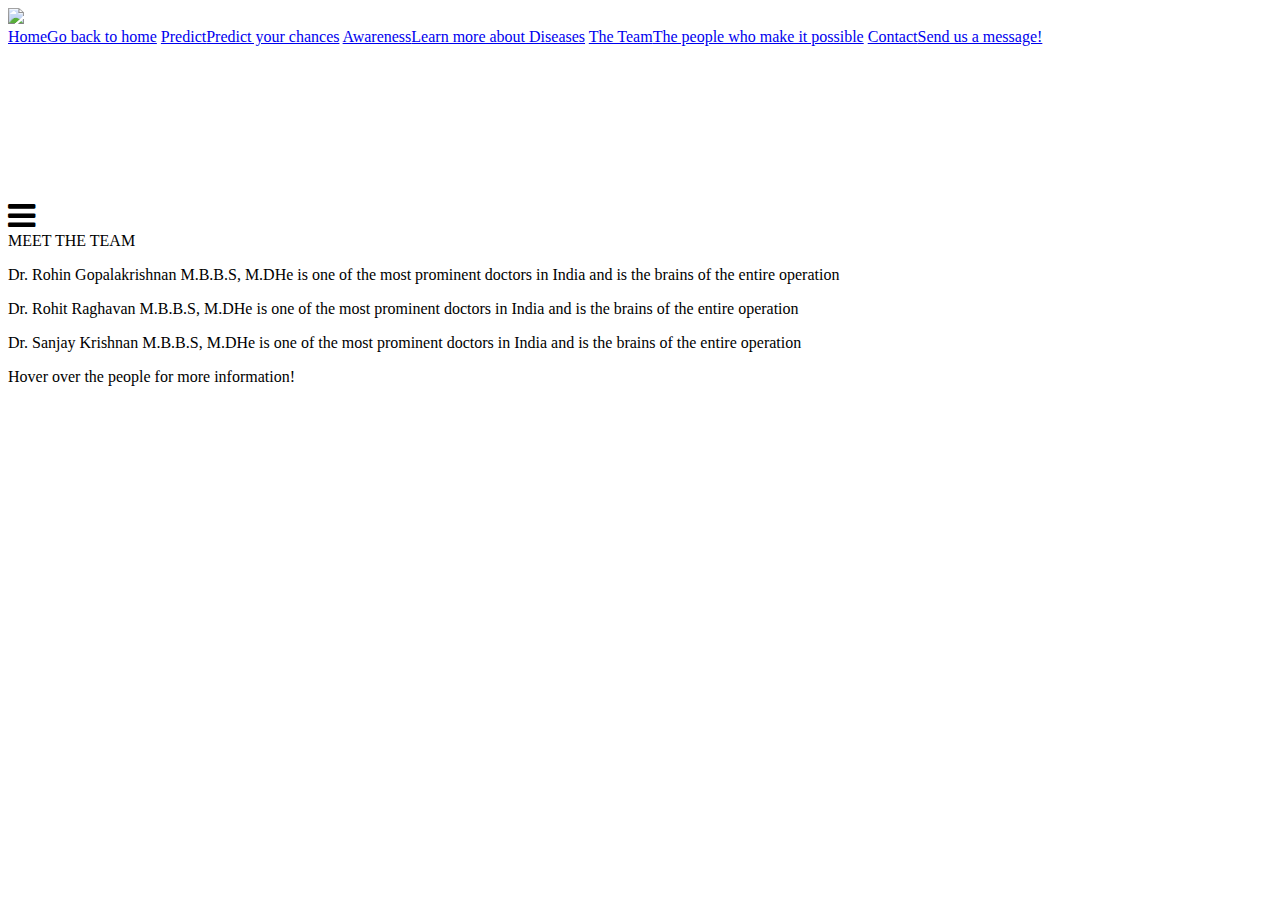
==== templates/about.html @ f65ee465 "Added Prediction Page" ====
<!DOCTYPE html>
<html lang="en" itemscope>

<head>
    <meta charset="utf-8">
    <meta http-equiv="X-UA-Compatible" content="IE=edge">
    <meta name="viewport" content="width=device-width, initial-scale=1">

    <meta name="description" content="IDA is a non-profit organization that spreads awareness on various disease and find the probability of you getting that disease" />
    <meta name="keywords" content="IDA, Intelligent Disease Awareness, medical, organization, institution, club, community" />
    <meta name="robots" content="all" />
    <meta name="referrer" content="origin" />
    <meta name="viewport" id="viewport" content="width=device-width, initial-scale=1" />
    <meta property="og:title" content="IDA - Intelligent Disease Awareness" />
    <meta property="og:image" content="/assets/images/preview.png" />
    <meta property="og:description" content="IDA is a non-profit organization that spreads awareness on various disease and find the probability of you getting that disease" />
    <meta itemprop="name" content="IDA" />
    <meta itemprop="description" content="IDA is a non-profit organization that spreads awareness on various disease and find the probability of you getting that disease" />
    <meta itemprop="image" content="/assets/images/preview.png" />

    <!-- <link rel="apple-touch-icon" sizes="180x180" href="assets/images/icons/apple-touch-icon.png">
    <link rel="icon" type="image/png" href="assets/images/icons/favicon-32x32.png" sizes="32x32">
    <link rel="icon" type="image/png" href="assets/images/icons/favicon-16x16.png" sizes="16x16">
    <link rel="manifest" href="assets/images/icons/manifest.json">
    <link rel="mask-icon" href="assets/images/icons/safari-pinned-tab.svg" color="#5bbad5">
    <link rel="shortcut icon" href="assets/images/icons/favicon.ico"> -->

    <script src="js/custom.js"></script>
    <link href="css/font-awesome.min.css" rel="stylesheet">
    <link href="css/style.css?nocache" rel="stylesheet">
    <link href="https://maxcdn.bootstrapcdn.com/font-awesome/4.6.3/css/font-awesome.min.css" rel="stylesheet">
    <!-- <link href="https://fonts.googleapis.com/css?family=Montserrat" rel="stylesheet"> -->
    <link href="https://fonts.googleapis.com/css?family=Montserrat|Open+Sans|Oswald:300,400|Playfair+Display" rel="stylesheet">
    <link href="https://fonts.googleapis.com/css?family=Roboto:500" rel="stylesheet">
    <link rel="stylesheet" href="css/style-about.css">
    <script type="text/javascript" src="js/jquery.js"></script>
    <script type="text/javascript" src="js/script.js"></script>

    <title>IDA - Intelligent Disease Awareness</title>

</head>

<body >
    <div id="sideNav" class="sidenav">
        <div class="logo-full">
            <img src="assets/img/logo-full.png"></img>
        </div>
        <a href="/">Home<span>Go back to home</span></a>
        <a href="/predict">Predict<span>Predict your chances</span></a>
        <a href="#">Awareness<span>Learn more about Diseases</span></a>
        <a href="/about">The Team<span>The people who make it possible</span></a>
        <a href="#">Contact<span>Send us a message!</span></a>
    </div>
    <div class="video-wrap">
        <!-- <div class="video-overlay2"></div>    -->
        <video id="bgvid" class="bgvid" poster="assets/img/poster.jpg" playbackRate="0.5" autoplay loop>
      <source src="assets/video/strand.mp4" type="video/mp4">
      <!-- <source src="assets/video/background-video.webm" type="video/webm"> -->
    </video>
    </div>


<div id="main">
    <div class="header-about">
        <div class="hamburger">
            <span onclick="toggleNav()">
                <i class="fa fa-bars fa-2x" aria-hidden="true"></i>
            </span>

            <div class="team-title center-align">
              MEET THE TEAM
            </div>
        </div>

    </div>

    <div class="about-allwrap" id="about-allwrap">

      <div class="scroll">
          <div class="about-item">
              <div class="circular1 animate" id="circular1"></div>
              <p class="p1" id="p1">Dr. Rohin Gopalakrishnan M.B.B.S, M.D<span class="para">He is one of the most prominent doctors in India and is the brains of the entire operation</span></p>
          </div>
          <div class="about-item">
              <div class="circular2 animate" id="circular2"></div>
              <p class="p1" id="p2">Dr. Rohit Raghavan M.B.B.S, M.D<span class="para">He is one of the most prominent doctors in India and is the brains of the entire operation</span></p>
          </div>
          <div class="about-item">
              <div class="circular3 animate" id="circular3"></div>
              <p class="p1" id="p3">Dr. Sanjay Krishnan M.B.B.S, M.D<span class="para">He is one of the most prominent doctors in India and is the brains of the entire operation</span></p>
          </div>
      </div>

      <div class="about-info"> Hover over the people for more information! </div>

      </div>

      </div>
  </div>


</body>

</html>
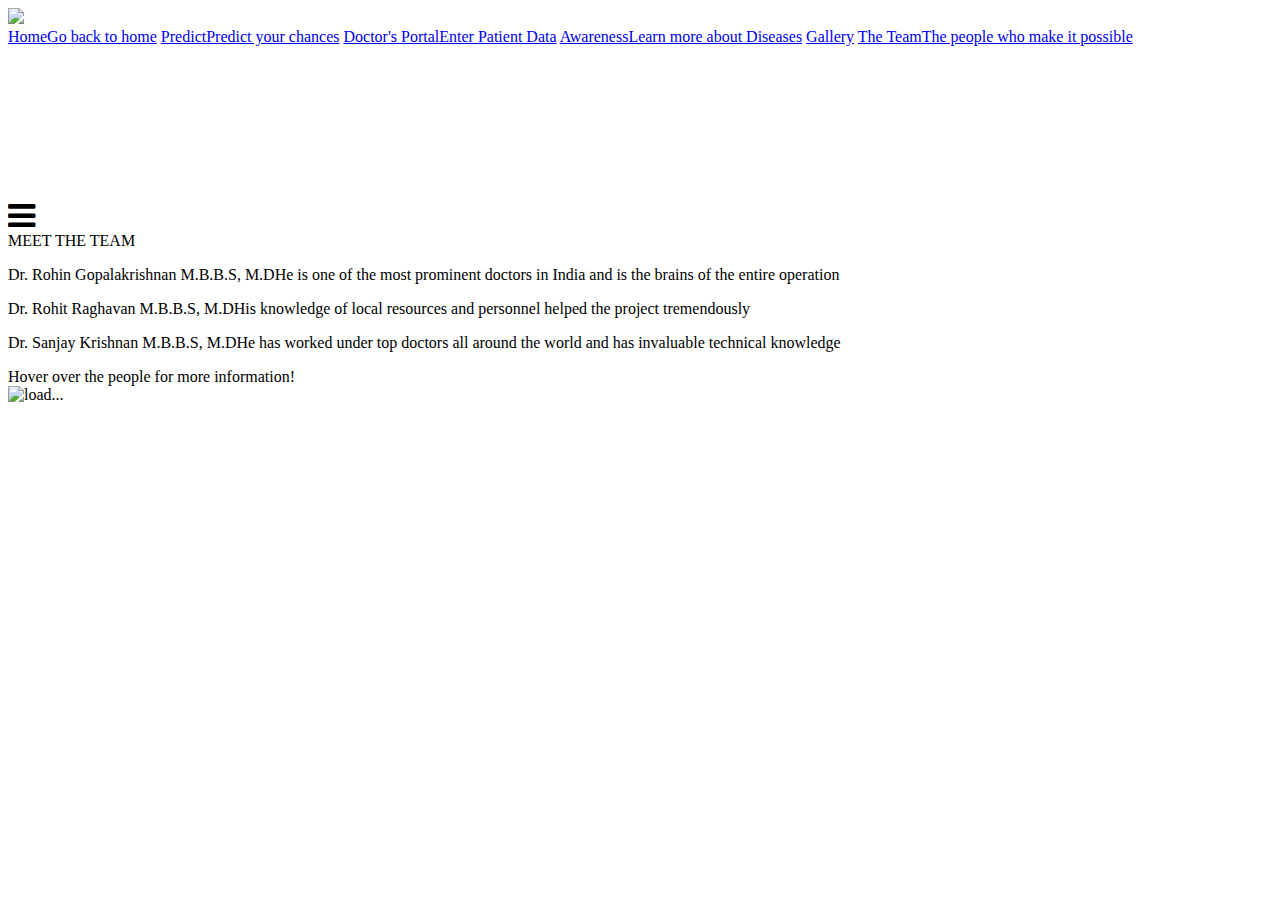
==== commit 428f178b: "Merge branch 'master' of https://github.com/rohinrohin/webtech-working" ====
--- a/templates/about.html
+++ b/templates/about.html
@@ -2,6 +2,7 @@
 <html lang="en" itemscope>
 
 <head>
+     <script src="https://ajax.googleapis.com/ajax/libs/jquery/2.1.4/jquery.min.js"></script>
     <meta charset="utf-8">
     <meta http-equiv="X-UA-Compatible" content="IE=edge">
     <meta name="viewport" content="width=device-width, initial-scale=1">
@@ -25,7 +26,7 @@
     <link rel="mask-icon" href="assets/images/icons/safari-pinned-tab.svg" color="#5bbad5">
     <link rel="shortcut icon" href="assets/images/icons/favicon.ico"> -->
 
-    <script src="js/custom.js"></script>
+    <!--<script src="js/custom.js"></script>-->
     <link href="css/font-awesome.min.css" rel="stylesheet">
     <link href="css/style.css?nocache" rel="stylesheet">
     <link href="https://maxcdn.bootstrapcdn.com/font-awesome/4.6.3/css/font-awesome.min.css" rel="stylesheet">
@@ -35,6 +36,7 @@
     <link rel="stylesheet" href="css/style-about.css">
     <script type="text/javascript" src="js/jquery.js"></script>
     <script type="text/javascript" src="js/script.js"></script>
+    <script src="js/init.js"></script>
 
     <title>IDA - Intelligent Disease Awareness</title>
 
@@ -47,9 +49,11 @@
         </div>
         <a href="/">Home<span>Go back to home</span></a>
         <a href="/predict">Predict<span>Predict your chances</span></a>
-        <a href="#">Awareness<span>Learn more about Diseases</span></a>
-        <a href="/about">The Team<span>The people who make it possible</span></a>
-        <a href="#">Contact<span>Send us a message!</span></a>
+        <a href="/portal">Doctor's Portal<span>Enter Patient Data</span></a>
+        <a href="/awareness">Awareness<span>Learn more about Diseases</span></a>
+        <a href="/gallery">Gallery</a>
+        <a href="#">The Team<span>The people who make it possible</span></a>
+        <!--<a href="#">Contact<span>Send us a message!</span></a>-->
     </div>
     <div class="video-wrap">
         <!-- <div class="video-overlay2"></div>    -->
@@ -83,11 +87,11 @@
           </div>
           <div class="about-item">
               <div class="circular2 animate" id="circular2"></div>
-              <p class="p1" id="p2">Dr. Rohit Raghavan M.B.B.S, M.D<span class="para">He is one of the most prominent doctors in India and is the brains of the entire operation</span></p>
+              <p class="p1" id="p2">Dr. Rohit Raghavan M.B.B.S, M.D<span class="para">His knowledge of local resources and personnel helped the project tremendously</span></p>
           </div>
           <div class="about-item">
               <div class="circular3 animate" id="circular3"></div>
-              <p class="p1" id="p3">Dr. Sanjay Krishnan M.B.B.S, M.D<span class="para">He is one of the most prominent doctors in India and is the brains of the entire operation</span></p>
+              <p class="p1" id="p3">Dr. Sanjay Krishnan M.B.B.S, M.D<span class="para">He has worked under top doctors all around the world and has invaluable technical knowledge</span></p>
           </div>
       </div>
 
@@ -96,7 +100,12 @@
       </div>
 
       </div>
-  </div>
+</div>
+ <!-- Start Preloader -->
+	<div id="page-preloader">
+		<span class="spinner"><img src="assets/images/preloader.svg" width="50" alt="load..."></span>
+	</div>
+	<!-- End Preloader -->
 
 
 </body>
